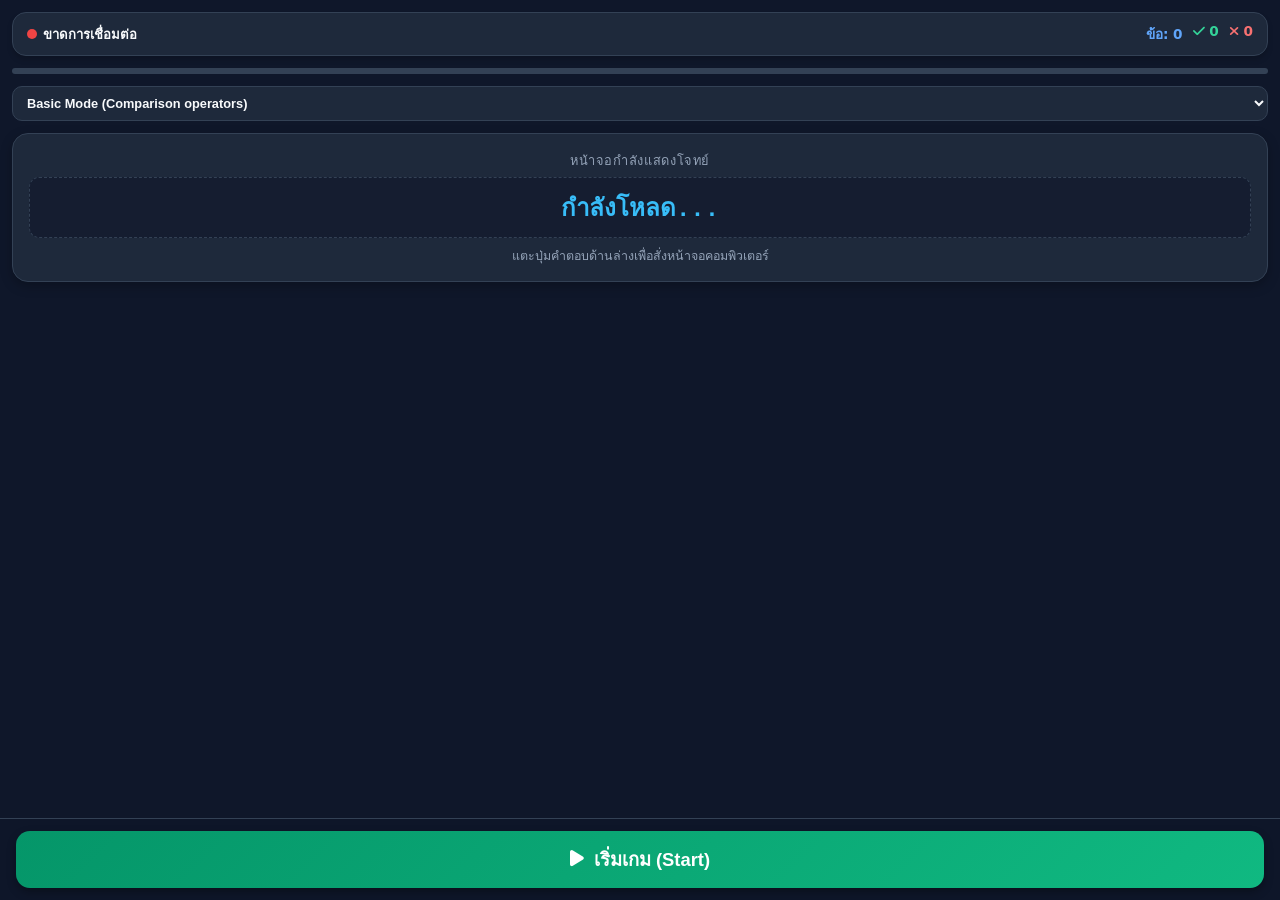
==== remote.html @ 353bb977 "feat: Add smart dual-mode for GitHub Pages and mobile remote teaching" ====
<!DOCTYPE html>
<html lang="th">
<head>
  <meta charset="UTF-8">
  <meta name="viewport" content="width=device-width, initial-scale=1.0, maximum-scale=1.0, user-scalable=no, viewport-fit=cover">
  <title>Booleans Master - Teacher Remote</title>
  <link rel="stylesheet" href="https://cdnjs.cloudflare.com/ajax/libs/font-awesome/6.4.0/css/all.min.css">
  <style>
    :root {
      --bg-color: #0f172a;
      --card-bg: #1e293b;
      --card-border: #334155;
      --text-main: #f8fafc;
      --text-muted: #94a3b8;
      --success: #10b981;
      --danger: #ef4444;
      --warning: #f59e0b;
      --primary: #3b82f6;
      --btn-dark: #1e293b;
    }

    * {
      box-sizing: border-box;
      margin: 0;
      padding: 0;
      -webkit-tap-highlight-color: transparent;
      touch-action: manipulation;
    }

    body {
      font-family: system-ui, -apple-system, BlinkMacSystemFont, 'Segoe UI', Roboto, Helvetica, Arial, sans-serif;
      background-color: var(--bg-color);
      color: var(--text-main);
      min-height: 100vh;
      display: flex;
      flex-direction: column;
      padding: 12px;
      padding-bottom: 90px; /* Space for bottom action bar */
    }

    /* Top Bar */
    .top-bar {
      display: flex;
      justify-content: space-between;
      align-items: center;
      background: var(--card-bg);
      border: 1px solid var(--card-border);
      border-radius: 14px;
      padding: 10px 14px;
      margin-bottom: 12px;
      box-shadow: 0 4px 6px -1px rgba(0, 0, 0, 0.2);
    }

    .status-badge {
      display: flex;
      align-items: center;
      gap: 6px;
      font-size: 0.82rem;
      font-weight: 600;
    }

    .status-dot {
      width: 10px;
      height: 10px;
      border-radius: 50%;
      background: #94a3b8;
      transition: background 0.3s ease;
    }

    .status-dot.connected {
      background: var(--success);
      box-shadow: 0 0 8px var(--success);
      animation: pulse 2s infinite;
    }

    .status-dot.disconnected {
      background: var(--danger);
    }

    @keyframes pulse {
      0%, 100% { opacity: 1; transform: scale(1); }
      50% { opacity: 0.7; transform: scale(1.15); }
    }

    .score-summary {
      display: flex;
      gap: 10px;
      font-size: 0.85rem;
      font-weight: 700;
    }

    .score-item.total { color: #60a5fa; }
    .score-item.correct { color: #34d399; }
    .score-item.incorrect { color: #f87171; }

    /* Progress bar */
    .progress-bar-container {
      width: 100%;
      height: 6px;
      background: #334155;
      border-radius: 3px;
      overflow: hidden;
      display: flex;
      margin-bottom: 12px;
    }

    .progress-fill-correct {
      background: var(--success);
      height: 100%;
      width: 0%;
      transition: width 0.3s ease;
    }

    .progress-fill-incorrect {
      background: var(--danger);
      height: 100%;
      width: 0%;
      transition: width 0.3s ease;
    }

    /* Question Display Card */
    .question-card {
      background: var(--card-bg);
      border: 1px solid var(--card-border);
      border-radius: 16px;
      padding: 16px;
      text-align: center;
      margin-bottom: 14px;
      box-shadow: 0 4px 12px rgba(0,0,0,0.25);
    }

    .question-label {
      font-size: 0.8rem;
      text-transform: uppercase;
      letter-spacing: 0.05em;
      color: var(--text-muted);
      margin-bottom: 6px;
    }

    .question-text {
      font-size: 1.5rem;
      font-weight: 700;
      color: #38bdf8;
      min-height: 48px;
      display: flex;
      align-items: center;
      justify-content: center;
      word-break: break-word;
      font-family: 'Consolas', 'Courier New', monospace;
      background: rgba(15, 23, 42, 0.6);
      padding: 10px 14px;
      border-radius: 10px;
      border: 1px dashed #334155;
    }

    .question-hint {
      margin-top: 8px;
      font-size: 0.78rem;
      color: var(--text-muted);
    }

    /* Teacher Controls Bar */
    .settings-bar {
      display: flex;
      gap: 8px;
      margin-bottom: 12px;
    }

    .select-pill {
      flex: 1;
      background: var(--card-bg);
      border: 1px solid var(--card-border);
      color: var(--text-main);
      padding: 8px 10px;
      border-radius: 10px;
      font-size: 0.8rem;
      font-weight: 600;
      outline: none;
    }

    /* Answer Buttons */
    .answers-container {
      display: flex;
      flex-direction: column;
      gap: 10px;
      flex: 1;
    }

    .answer-btn {
      background: #1e293b;
      border: 1.5px solid #334155;
      color: #f1f5f9;
      padding: 14px 16px;
      border-radius: 14px;
      font-size: 1.05rem;
      font-weight: 600;
      text-align: left;
      cursor: pointer;
      display: flex;
      align-items: center;
      justify-content: space-between;
      transition: all 0.15s ease;
      min-height: 56px;
      box-shadow: 0 2px 4px rgba(0, 0, 0, 0.15);
    }

    .answer-btn:active {
      transform: scale(0.98);
      background: #334155;
    }

    .answer-btn.btn-success {
      background: rgba(16, 185, 129, 0.25) !important;
      border-color: #10b981 !important;
      color: #34d399 !important;
      box-shadow: 0 0 12px rgba(16, 185, 129, 0.4);
    }

    .answer-btn.btn-danger {
      background: rgba(239, 68, 68, 0.25) !important;
      border-color: #ef4444 !important;
      color: #f87171 !important;
      box-shadow: 0 0 12px rgba(239, 68, 68, 0.4);
    }

    .answer-btn .btn-badge {
      font-size: 0.78rem;
      padding: 3px 8px;
      border-radius: 6px;
      background: #334155;
      color: #cbd5e1;
      font-weight: normal;
    }

    /* Bottom Fixed Action Bar */
    .bottom-bar {
      position: fixed;
      bottom: 0;
      left: 0;
      right: 0;
      background: rgba(15, 23, 42, 0.95);
      backdrop-filter: blur(10px);
      -webkit-backdrop-filter: blur(10px);
      border-top: 1px solid var(--card-border);
      padding: 12px 16px;
      display: flex;
      gap: 10px;
      z-index: 100;
    }

    .action-btn {
      flex: 1;
      border: none;
      border-radius: 14px;
      padding: 14px 20px;
      font-size: 1.15rem;
      font-weight: 700;
      color: #ffffff;
      cursor: pointer;
      display: flex;
      align-items: center;
      justify-content: center;
      gap: 10px;
      box-shadow: 0 4px 10px rgba(0, 0, 0, 0.3);
      transition: all 0.15s ease;
      min-height: 54px;
    }

    .action-btn:active {
      transform: scale(0.97);
    }

    .action-btn.btn-start {
      background: linear-gradient(135deg, #059669, #10b981);
    }

    .action-btn.btn-next {
      background: linear-gradient(135deg, #d97706, #f59e0b);
      animation: bounce 1.8s infinite;
    }

    .action-btn.btn-reset {
      background: linear-gradient(135deg, #475569, #64748b);
    }

    @keyframes bounce {
      0%, 100% { transform: translateY(0); }
      50% { transform: translateY(-3px); }
    }

    /* Toast */
    .toast {
      position: fixed;
      top: 16px;
      left: 50%;
      transform: translateX(-50%) translateY(-20px);
      background: #334155;
      color: #fff;
      padding: 8px 16px;
      border-radius: 20px;
      font-size: 0.8rem;
      font-weight: 600;
      opacity: 0;
      pointer-events: none;
      transition: all 0.3s ease;
      z-index: 200;
      box-shadow: 0 4px 12px rgba(0,0,0,0.3);
    }

    .toast.show {
      opacity: 1;
      transform: translateX(-50%) translateY(0);
    }
  </style>
</head>
<body>

  <!-- Top Bar: Connection Status & Live Score -->
  <div class="top-bar">
    <div class="status-badge">
      <span id="status-dot" class="status-dot"></span>
      <span id="status-text">กำลังเชื่อมต่อ...</span>
    </div>
    <div class="score-summary">
      <span class="score-item total" id="score-total">ข้อ: 0</span>
      <span class="score-item correct" id="score-correct"><i class="fas fa-check"></i> 0</span>
      <span class="score-item incorrect" id="score-incorrect"><i class="fas fa-times"></i> 0</span>
    </div>
  </div>

  <!-- Progress Bar -->
  <div class="progress-bar-container">
    <div id="prog-correct" class="progress-fill-correct"></div>
    <div id="prog-incorrect" class="progress-fill-incorrect"></div>
  </div>

  <!-- Mode Selector -->
  <div class="settings-bar">
    <select id="remote-mode-select" class="select-pill" style="width: 100%;">
      <option value="basic">Basic Mode (Comparison operators)</option>
      <option value="intermediate">Intermediate Mode (Comparative & logical)</option>
      <option value="advanced">Advanced Mode (Complex logical)</option>
    </select>
  </div>

  <!-- Current Question Card -->
  <div class="question-card">
    <div class="question-label" id="card-label">หน้าจอกำลังแสดงโจทย์</div>
    <div class="question-text" id="remote-question">กำลังโหลด...</div>
    <div class="question-hint" id="remote-hint">แตะปุ่มคำตอบด้านล่างเพื่อสั่งหน้าจอคอมพิวเตอร์</div>
  </div>

  <!-- Answer Buttons Container -->
  <div class="answers-container" id="remote-answers-zone">
    <!-- Buttons will be injected here dynamically -->
  </div>

  <!-- Bottom Floating Action Bar -->
  <div class="bottom-bar">
    <button id="remote-action-btn" class="action-btn btn-start">
      <i class="fas fa-play"></i> เริ่มเกม (Start)
    </button>
  </div>

  <div id="toast" class="toast">คำสั่งถูกส่งแล้ว</div>

  <script>
    let evtSource = null;
    let currentState = null;

    const statusDot = document.getElementById("status-dot");
    const statusText = document.getElementById("status-text");
    const scoreTotal = document.getElementById("score-total");
    const scoreCorrect = document.getElementById("score-correct");
    const scoreIncorrect = document.getElementById("score-incorrect");
    const progCorrect = document.getElementById("prog-correct");
    const progIncorrect = document.getElementById("prog-incorrect");
    const remoteQuestion = document.getElementById("remote-question");
    const remoteAnswersZone = document.getElementById("remote-answers-zone");
    const remoteActionBtn = document.getElementById("remote-action-btn");
    const remoteLangSelect = document.getElementById("remote-lang-select");
    const remoteModeSelect = document.getElementById("remote-mode-select");
    const cardLabel = document.getElementById("card-label");
    const toast = document.getElementById("toast");

    function showToast(msg) {
      toast.textContent = msg;
      toast.classList.add("show");
      setTimeout(() => toast.classList.remove("show"), 1200);
    }

    function vibrate() {
      if ("vibrate" in navigator) {
        try { navigator.vibrate(35); } catch(e){}
      }
    }

    // Send action to server
    async function sendAction(action, target, value) {
      vibrate();
      try {
        await fetch("/api/action", {
          method: "POST",
          headers: { "Content-Type": "application/json" },
          body: JSON.stringify({ action, target, value })
        });
      } catch (err) {
        console.error("Failed to send action:", err);
      }
    }

    // Connect to SSE stream
    function connectSSE() {
      if (evtSource) {
        evtSource.close();
      }

      statusDot.className = "status-dot";
      statusText.textContent = "กำลังเชื่อมต่อ...";

      evtSource = new EventSource("/api/events");

      evtSource.onopen = () => {
        statusDot.className = "status-dot connected";
        statusText.textContent = "เชื่อมต่อคอมแล้ว";
        // Request latest state immediately
        sendAction("request_state");
      };

      evtSource.onerror = () => {
        statusDot.className = "status-dot disconnected";
        statusText.textContent = "ขาดการเชื่อมต่อ";
        evtSource.close();
        setTimeout(connectSSE, 3000);
      };

      evtSource.onmessage = (event) => {
        try {
          const data = JSON.parse(event.data);
          if (data.type === "state" && data.state) {
            updateUI(data.state);
          } else if (data.type === "init" && data.state) {
            updateUI(data.state);
          }
        } catch (err) {
          console.error("Error parsing SSE:", err);
        }
      };
    }

    // Fetch state once on initial load
    async function fetchInitialState() {
      try {
        const res = await fetch("/api/state");
        if (res.ok) {
          const state = await res.json();
          if (state && Object.keys(state).length > 0) {
            updateUI(state);
          }
        }
      } catch (e) {}
    }

    function updateUI(state) {
      currentState = state;

      // Update Question
      const qText = state.questionText || "???";
      remoteQuestion.textContent = qText;

      // Update counters
      const total = state.totalQuestions || 0;
      const correct = state.correctAnswers || 0;
      const incorrect = state.incorrectAnswers || 0;

      scoreTotal.textContent = `ข้อ: ${total}`;
      scoreCorrect.innerHTML = `<i class="fas fa-check"></i> ${correct}`;
      scoreIncorrect.innerHTML = `<i class="fas fa-times"></i> ${incorrect}`;

      const totalAnswered = correct + incorrect;
      if (totalAnswered > 0) {
        progCorrect.style.width = (correct / totalAnswered * 100) + "%";
        progIncorrect.style.width = (incorrect / totalAnswered * 100) + "%";
      } else {
        progCorrect.style.width = "0%";
        progIncorrect.style.width = "0%";
      }

      // Update Selectors if not matching
      if (remoteLangSelect && state.lang && remoteLangSelect.value !== state.lang) {
        remoteLangSelect.value = state.lang;
      }
      if (remoteModeSelect && state.mode && remoteModeSelect.value !== state.mode) {
        remoteModeSelect.value = state.mode;
      }

      // Update Primary Action Button (Start / Next / Reset)
      const btnText = (state.resetBtnText || "Start").trim();
      const isStopGame = state.stopGame;

      if (total === 0 || btnText.includes("Start")) {
        remoteActionBtn.className = "action-btn btn-start";
        remoteActionBtn.innerHTML = '<i class="fas fa-play"></i> เริ่มเกม (Start)';
        cardLabel.textContent = "พร้อมเริ่มการสอน";
      } else if (isStopGame || btnText.includes("Next")) {
        remoteActionBtn.className = "action-btn btn-next";
        remoteActionBtn.innerHTML = '<i class="fas fa-forward"></i> ข้อถัดไป (Next)';
        cardLabel.textContent = "เฉลยคำตอบแล้ว";
      } else {
        remoteActionBtn.className = "action-btn btn-reset";
        remoteActionBtn.innerHTML = '<i class="fas fa-rotate-right"></i> สุ่มข้อใหม่ / Reset';
        cardLabel.textContent = `ข้อที่ ${total} - กำลังรอคำตอบ`;
      }

      // Update Buttons
      renderButtons(state.buttons || [], state.stopGame);
    }

    function renderButtons(buttons, isAnswered) {
      remoteAnswersZone.innerHTML = "";

      if (!buttons || buttons.length === 0) {
        // Fallback default buttons if not yet initialized
        const defaultLabels = [
          "Type: int",
          "Type: float",
          "Type: char"
        ];
        defaultLabels.forEach((label, idx) => {
          const btn = createButtonElement({
            id: `box-${idx}`,
            text: label,
            className: "btn btn-dark btn-lg"
          }, isAnswered);
          remoteAnswersZone.appendChild(btn);
        });
        return;
      }

      buttons.forEach((btnData) => {
        const btn = createButtonElement(btnData, isAnswered);
        remoteAnswersZone.appendChild(btn);
      });
    }

    function createButtonElement(btnData, isAnswered) {
      const btn = document.createElement("button");
      btn.className = "answer-btn";
      btn.id = "remote-" + btnData.id;

      // Check if button turned green or red on PC
      if (btnData.className.includes("btn-success")) {
        btn.classList.add("btn-success");
      } else if (btnData.className.includes("btn-danger")) {
        btn.classList.add("btn-danger");
      }

      // Format text
      let displayHtml = `<span>${btnData.text}</span>`;
      if (btnData.className.includes("btn-success")) {
        displayHtml += ` <i class="fas fa-check-circle" style="color: #34d399; font-size: 1.3rem;"></i>`;
      } else if (btnData.className.includes("btn-danger")) {
        displayHtml += ` <i class="fas fa-times-circle" style="color: #f87171; font-size: 1.3rem;"></i>`;
      } else {
        displayHtml += ` <i class="fas fa-chevron-right" style="color: #475569;"></i>`;
      }

      btn.innerHTML = displayHtml;

      if (isAnswered) {
        btn.style.pointerEvents = "none";
        if (!btnData.className.includes("btn-success") && !btnData.className.includes("btn-danger")) {
          btn.style.opacity = "0.5";
        }
      }

      btn.addEventListener("click", () => {
        showToast("เลือก: " + btnData.text.split(",")[0]);
        sendAction("click", btnData.id);
      });

      return btn;
    }

    // Keep Screen Awake while teaching
    let wakeLock = null;
    async function requestWakeLock() {
      if ("wakeLock" in navigator) {
        try {
          wakeLock = await navigator.wakeLock.request("screen");
        } catch (err) {}
      }
    }

    document.addEventListener("visibilitychange", () => {
      if (document.visibilityState === "visible") {
        requestWakeLock();
      }
    });

    window.addEventListener("click", () => {
      if (!wakeLock) requestWakeLock();
    }, { once: true });

    // Action button click (Start / Next / Reset)
    remoteActionBtn.addEventListener("click", () => {
      sendAction("click", "reset-btn");
      showToast("ส่งคำสั่งแล้ว");
    });

    // Language & Mode change from remote
    if (remoteLangSelect) {
      remoteLangSelect.addEventListener("change", (e) => {
        sendAction("set_lang", null, e.target.value);
        showToast("เปลี่ยนภาษา: " + e.target.value.toUpperCase());
      });
    }

    if (remoteModeSelect) {
      remoteModeSelect.addEventListener("change", (e) => {
        sendAction("set_mode", null, e.target.value);
        showToast("เปลี่ยนโหมด: " + e.target.value);
      });
    }

    // Initial setup
    fetchInitialState();
    connectSSE();
  </script>
</body>
</html>
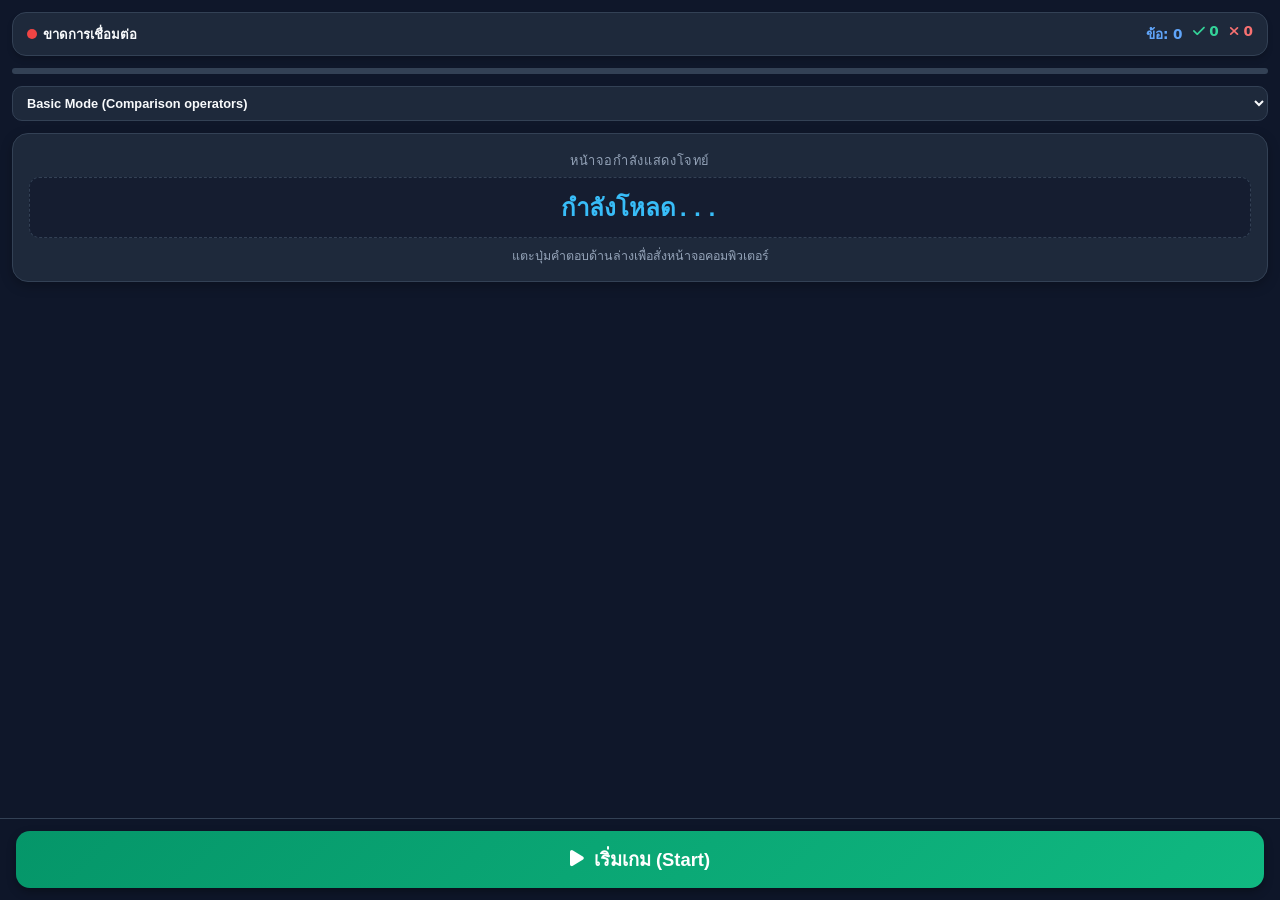
==== commit 8c2b517b: "fix: Assign dedicated port per project, disable browser caching, and set project-specific remote def" ====
--- a/remote.html
+++ b/remote.html
@@ -521,17 +521,12 @@
 
       if (!buttons || buttons.length === 0) {
         // Fallback default buttons if not yet initialized
-        const defaultLabels = [
-          "Type: int",
-          "Type: float",
-          "Type: char"
+        const defaultBtns = [
+          { id: "true-btn", text: "True", className: "btn btn-success btn-lg" },
+          { id: "false-btn", text: "False", className: "btn btn-danger btn-lg" }
         ];
-        defaultLabels.forEach((label, idx) => {
-          const btn = createButtonElement({
-            id: `box-${idx}`,
-            text: label,
-            className: "btn btn-dark btn-lg"
-          }, isAnswered);
+        defaultBtns.forEach((btnData) => {
+          const btn = createButtonElement(btnData, isAnswered);
           remoteAnswersZone.appendChild(btn);
         });
         return;
